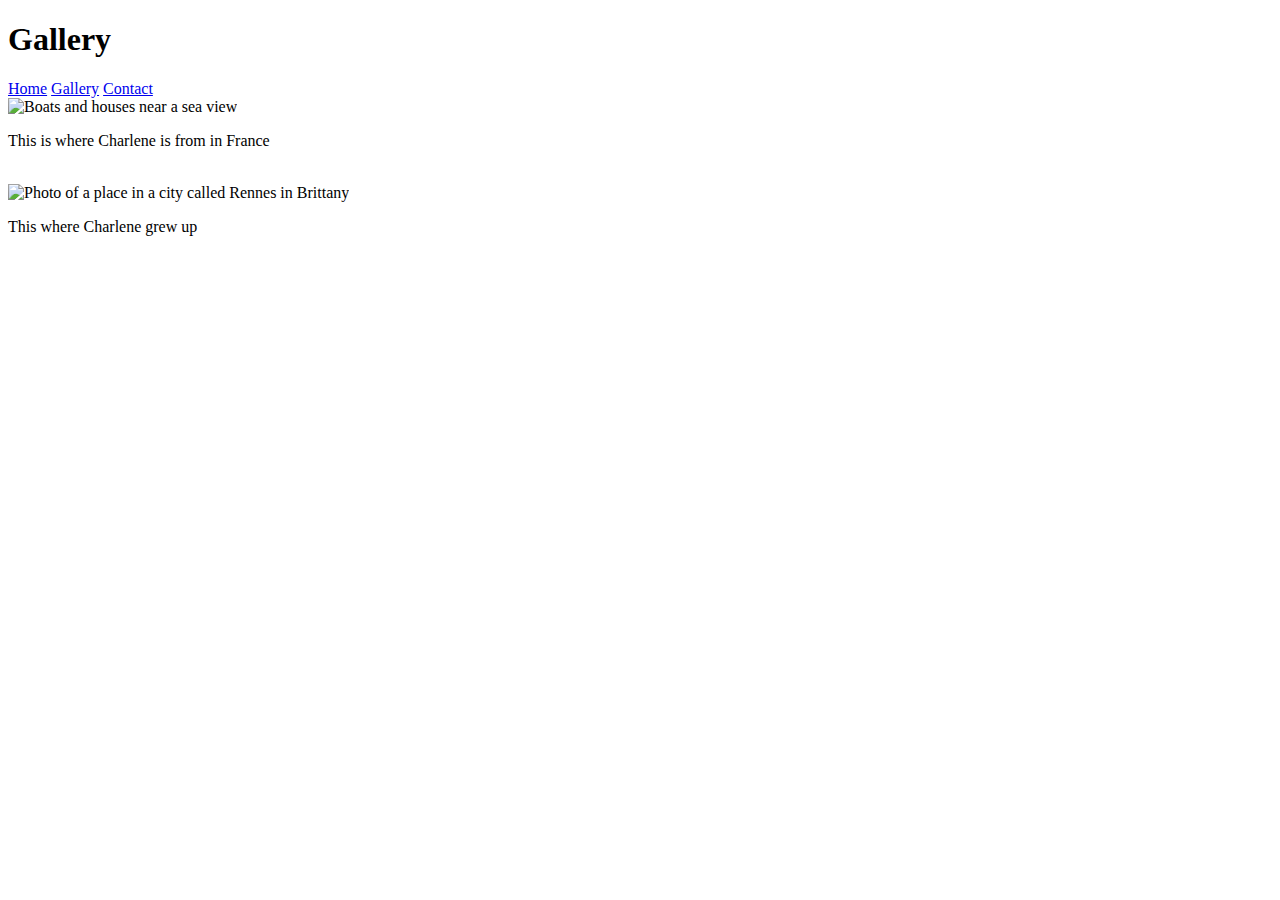
==== gallery.html @ 951e1e01 "Add files via upload" ====
<!DOCTYPE html>
<html lang="en">
<head>
    <meta charset="UTF-8">
    <meta http-equiv="X-UA-Compatible" content="IE=edge">
    <meta name="viewport" content="width=device-width, initial-scale=1.0">
    <title>Document</title>
</head>
<body>
    <h1>Gallery</h1>

    <div>
        <a href="home.html">Home</a>
        <a href="gallery.html">Gallery</a>
        <a href="contact.html">Contact</a>
    </div>

    <img height="200px" src="https://www.tourismebretagne.com/app/uploads/crt-bretagne/2018/11/2-st-brieuc-45238-e-berthier-640x360-crop-1543315693.jpg" alt="Boats and houses near a sea view">
    <p>This is where Charlene is from in France</p><br>

    <img height="200px" src="https://thesanetravel.com/images/Travels/_Rennes/99rennes-britanny-france-thesanetravel.com-1570406.jpg" alt="Photo of a place in a city called Rennes in Brittany">
    <p>This where Charlene grew up</p>

</body>
</html>
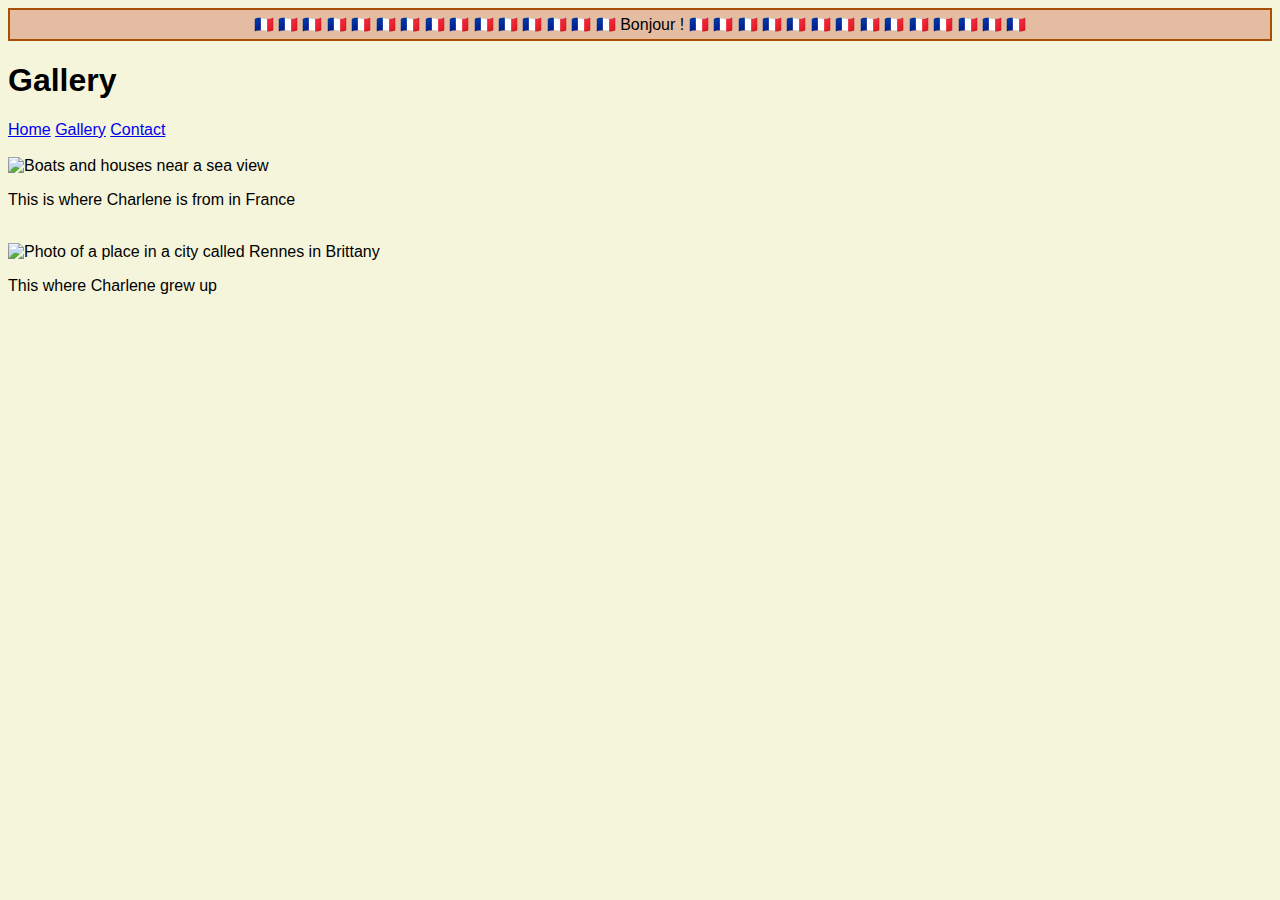
==== commit 016ab995: "Add files via upload" ====
--- a/gallery.html
+++ b/gallery.html
@@ -5,7 +5,9 @@
     <meta http-equiv="X-UA-Compatible" content="IE=edge">
     <meta name="viewport" content="width=device-width, initial-scale=1.0">
     <title>Document</title>
+    <link rel="stylesheet" href="stylecss.css">
 </head>
+<div class="sticky">🇫🇷 🇫🇷 🇫🇷 🇫🇷 🇫🇷 🇫🇷 🇫🇷 🇫🇷 🇫🇷 🇫🇷 🇫🇷 🇫🇷 🇫🇷 🇫🇷 🇫🇷 Bonjour ! 🇫🇷 🇫🇷 🇫🇷 🇫🇷 🇫🇷 🇫🇷 🇫🇷 🇫🇷 🇫🇷 🇫🇷 🇫🇷 🇫🇷 🇫🇷 🇫🇷</div>
 <body>
     <h1>Gallery</h1>
 
@@ -13,7 +15,7 @@
         <a href="home.html">Home</a>
         <a href="gallery.html">Gallery</a>
         <a href="contact.html">Contact</a>
-    </div>
+    </div><br>
 
     <img height="200px" src="https://www.tourismebretagne.com/app/uploads/crt-bretagne/2018/11/2-st-brieuc-45238-e-berthier-640x360-crop-1543315693.jpg" alt="Boats and houses near a sea view">
     <p>This is where Charlene is from in France</p><br>
--- a/stylecss.css
+++ b/stylecss.css
@@ -0,0 +1,35 @@
+.sticky {
+    position: -webkit-sticky;
+    position: sticky;
+    top: 0;
+    padding: 5px;
+    background-color: #e4bca1;
+    border: 2px solid #aa4f05;
+    text-align: center;
+  }
+
+body {
+  background-color: beige;
+  font-style: normal;
+}
+
+#thankyou {
+  background-color: rgb(231, 190, 157);
+}
+
+ul :hover{
+  background-color: #aa4f05
+};
+
+table {
+  border-collapse: collapse;
+  border: 1px solid black;
+} 
+
+th,td {
+  border: 1px solid black;
+}
+
+* {
+  font-family: 'Gill Sans', 'Gill Sans MT', Calibri, 'Trebuchet MS', sans-serif;
+}